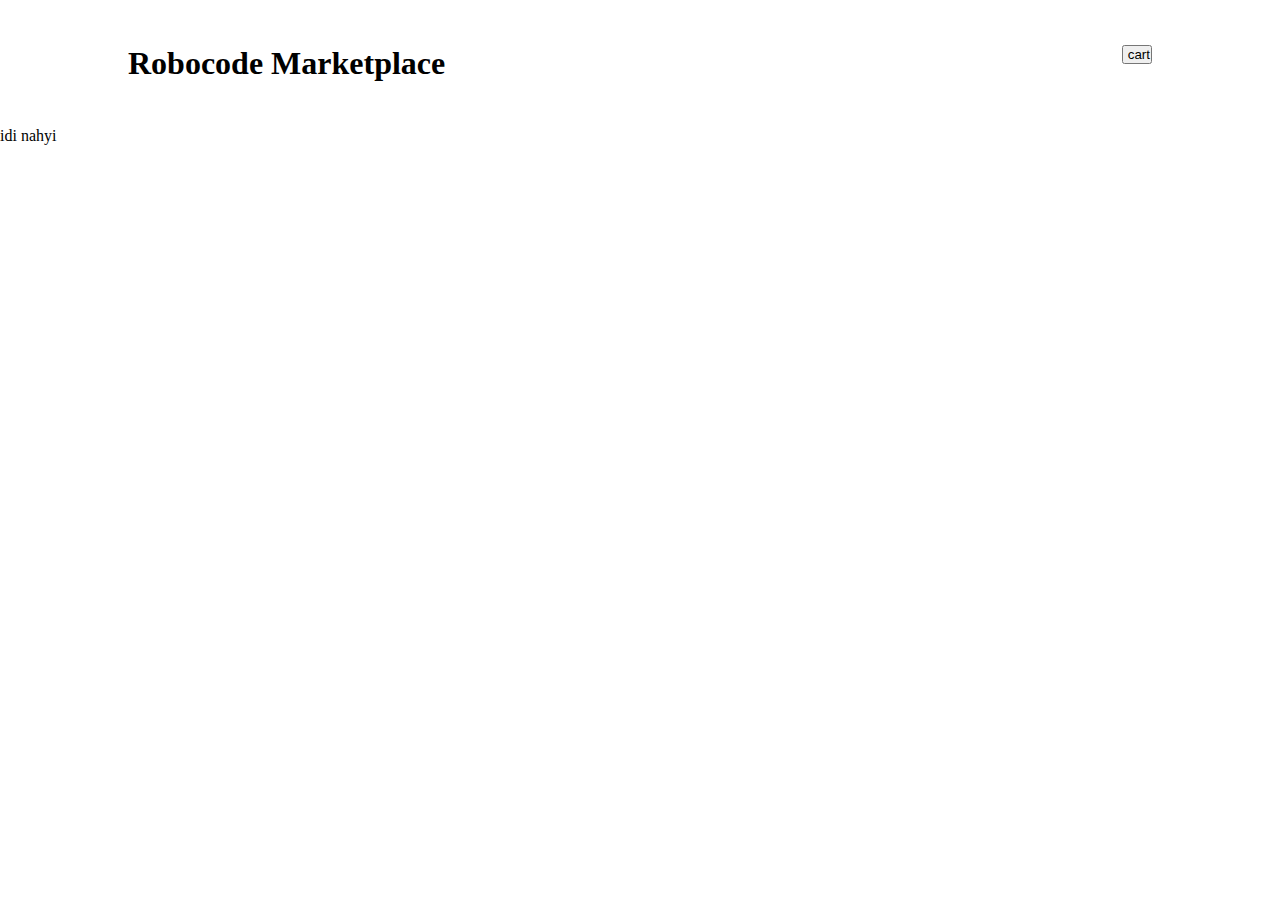
==== index.html @ ac362fd1 "Merge branch 'main' of https://github.com/Adrx20/My-site-cap" ====
<!DOCTYPE html>
<html lang="en">
<head>
    <meta charset="UTF-8">
    <meta name="viewport" content="width=device-width, initial-scale=1.0">
    <link rel="stylesheet" href="style.css">
    <title>Document</title>
</head>
<body>

    <header>
        <h1>Robocode Marketplace</h1>
        <div id="cart">
            <button id="cart-button">
                <img src="" alt="">
                cart
            </button>
            <div id="cart-products" class="hide"></div>
        </div>
    </header>

    <div>idi nahyi</div>
    
    <main>
        <div id="products-grid"></div>
    </main>

    <main>
        <div id="products-grid"></div>
    </main>

    <script src="js.js"></script>
</body>
</html>
---- style.css ----
* {
    margin: 0;
    padding: 0;
}

main, header {
    margin: 5vh 10vw;
}

header {
    display: flex;
    justify-content: space-between;
}

#products-grid {
    display: grid;
    grid-template-columns: repeat(3, 1fr);
    gap: 20px;
}
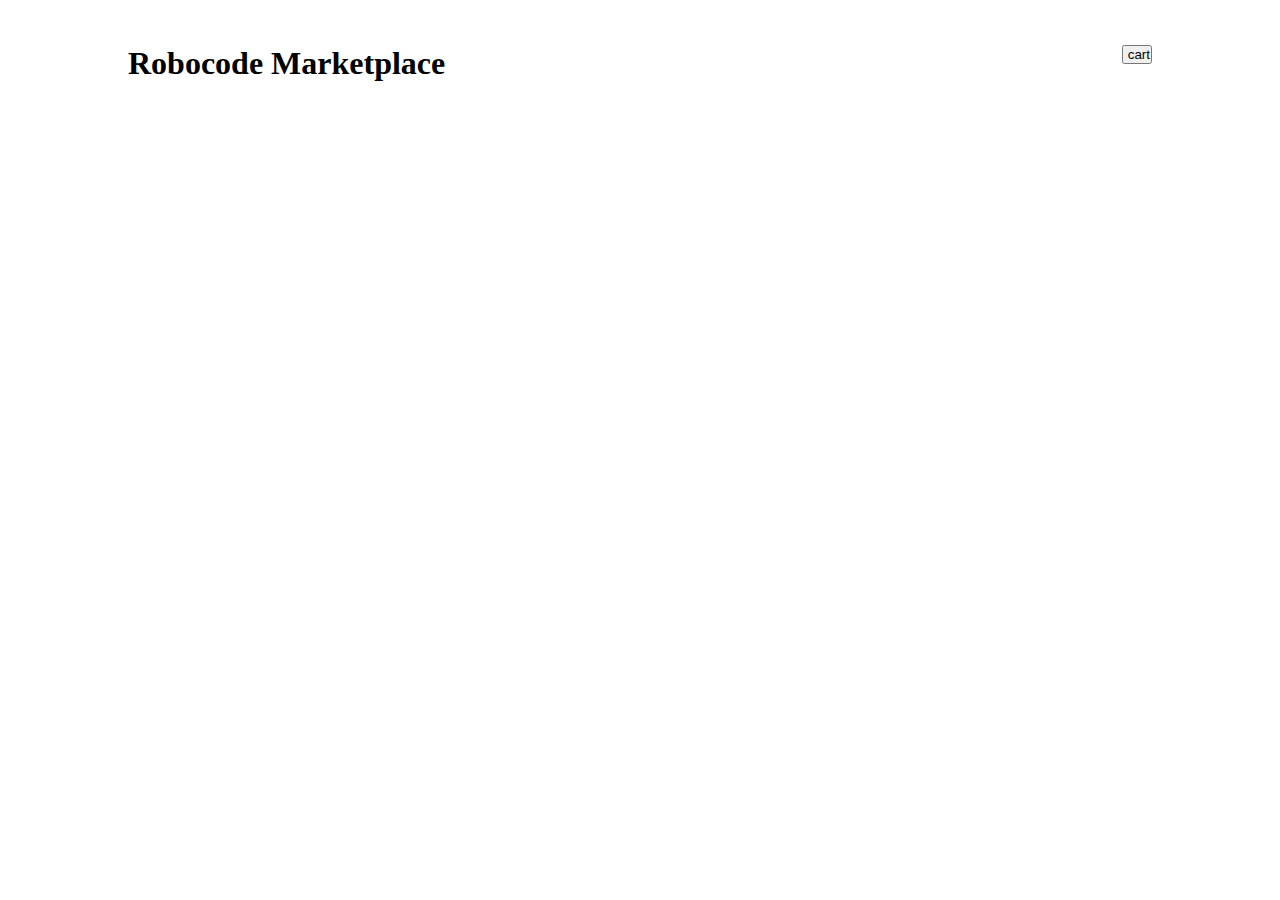
==== commit 23aafff7: "Remove main and div" ====
--- a/index.html
+++ b/index.html
@@ -19,12 +19,6 @@
         </div>
     </header>
 
-    <div>idi nahyi</div>
-    
-    <main>
-        <div id="products-grid"></div>
-    </main>
-
     <main>
         <div id="products-grid"></div>
     </main>
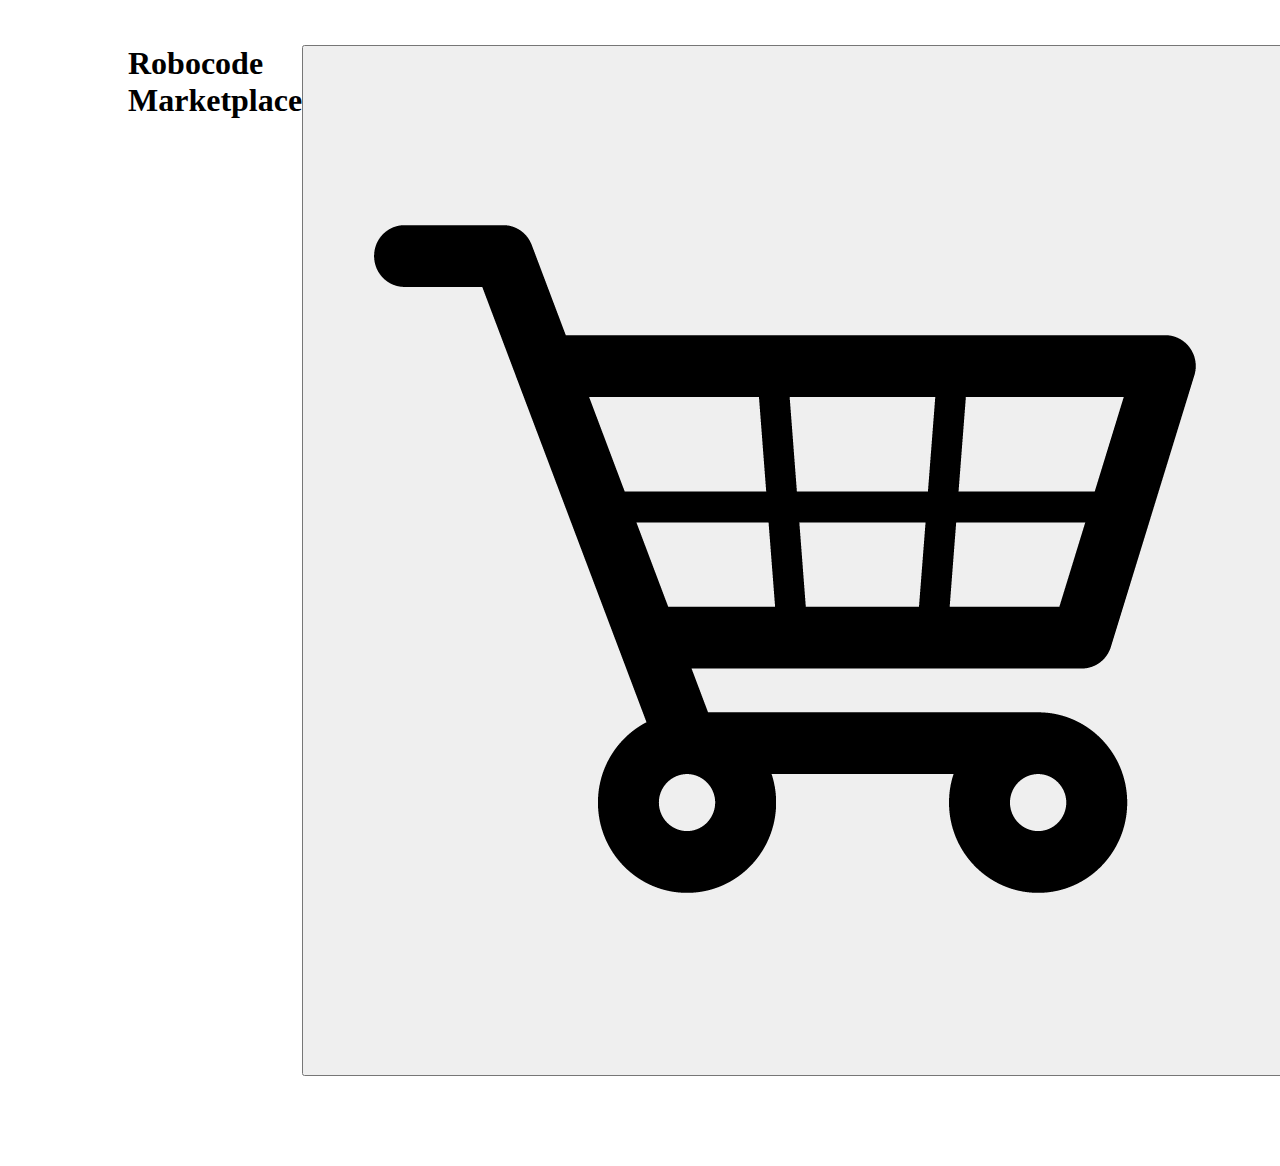
==== commit 264befab: "Add img and wrote in the index" ====
--- a/index.html
+++ b/index.html
@@ -12,8 +12,7 @@
         <h1>Robocode Marketplace</h1>
         <div id="cart">
             <button id="cart-button">
-                <img src="" alt="">
-                cart
+                <img src="cart.png">
             </button>
             <div id="cart-products" class="hide"></div>
         </div>
@@ -23,6 +22,7 @@
         <div id="products-grid"></div>
     </main>
 
+
     <script src="js.js"></script>
 </body>
 </html>
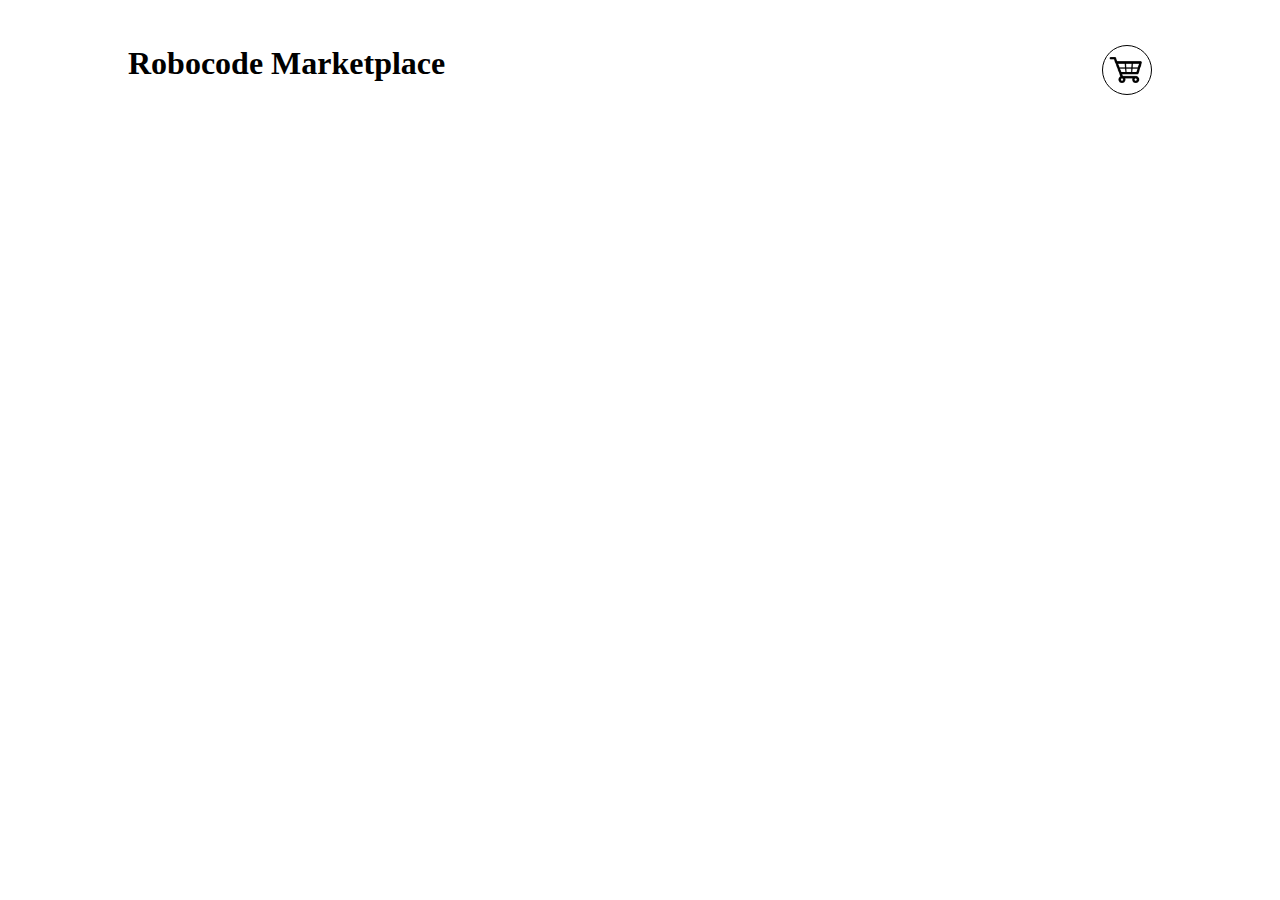
==== commit 01b3e66d: "Added function for cart and styles" ====
--- a/index.html
+++ b/index.html
@@ -11,10 +11,12 @@
     <header>
         <h1>Robocode Marketplace</h1>
         <div id="cart">
-            <button id="cart-button">
+            <button id="cart-button" onclick="openCart()">
                 <img src="cart.png">
             </button>
-            <div id="cart-products" class="hide"></div>
+            <div id="cart-products" class="hide">
+                Cart is empty
+            </div>
         </div>
     </header>
 
--- a/style.css
+++ b/style.css
@@ -16,4 +16,92 @@
     display: grid;
     grid-template-columns: repeat(3, 1fr);
     gap: 20px;
+}
+
+#cart-button {
+    width: 50px;
+    height: 50px;
+    background: none;
+    border: 1px solid black;
+    padding: 5px;
+    border-radius: 50%;
+    cursor: pointer;
+    display: flex;
+    justify-content: center;
+    align-items: center;
+    transition: .5s;
+}
+
+#cart-button:hover {
+    background: rgb(200, 200, 200);
+}
+
+#cart-button img {
+    width: 40px;
+}
+
+#cart-products {
+    border: 1px solid black;
+    border-radius: 10px;
+    padding: 10px;
+    background: white;
+    position: absolute;
+    left: 75%;
+    right: 10%;
+    top: 115px;
+}
+
+#cart-products::before {
+    content: '';
+    border: transparent solid 16px;
+    border-bottom: solid #000 16px;
+    position: relative;
+    top: -42px;
+    left: 15.8rem;
+    z-index: -1;
+}
+
+.hide {
+    display: none;
+}
+
+.product {
+    background: lightsteelblue;
+    box-shadow: 0 0 5px gray;
+    padding: 20px;
+    border-radius: 20px;
+    display: flex;
+    flex-direction: column;
+    justify-content: space-between;
+    font-size: 20px;
+}
+
+.product-img {
+    width: 150px;
+    margin: 10px 0;
+    box-shadow: 0 0 3px black;
+    border-radius: 15px;
+}
+
+.product button {
+    cursor: pointer;
+    font-size: 25px;
+    border-radius: 15px;
+    border: none;
+    width: 100%;
+    box-shadow: 0 0 3px black;
+    margin: 15px 0;
+    padding: 5px;
+    transition: .5s;
+}
+
+.product button:hover {
+    background: rgb(200, 200, 200);
+}
+
+.product-price { margin: 10px 0; }
+
+#cart-button.active {
+    background: lightgreen;
+    
 }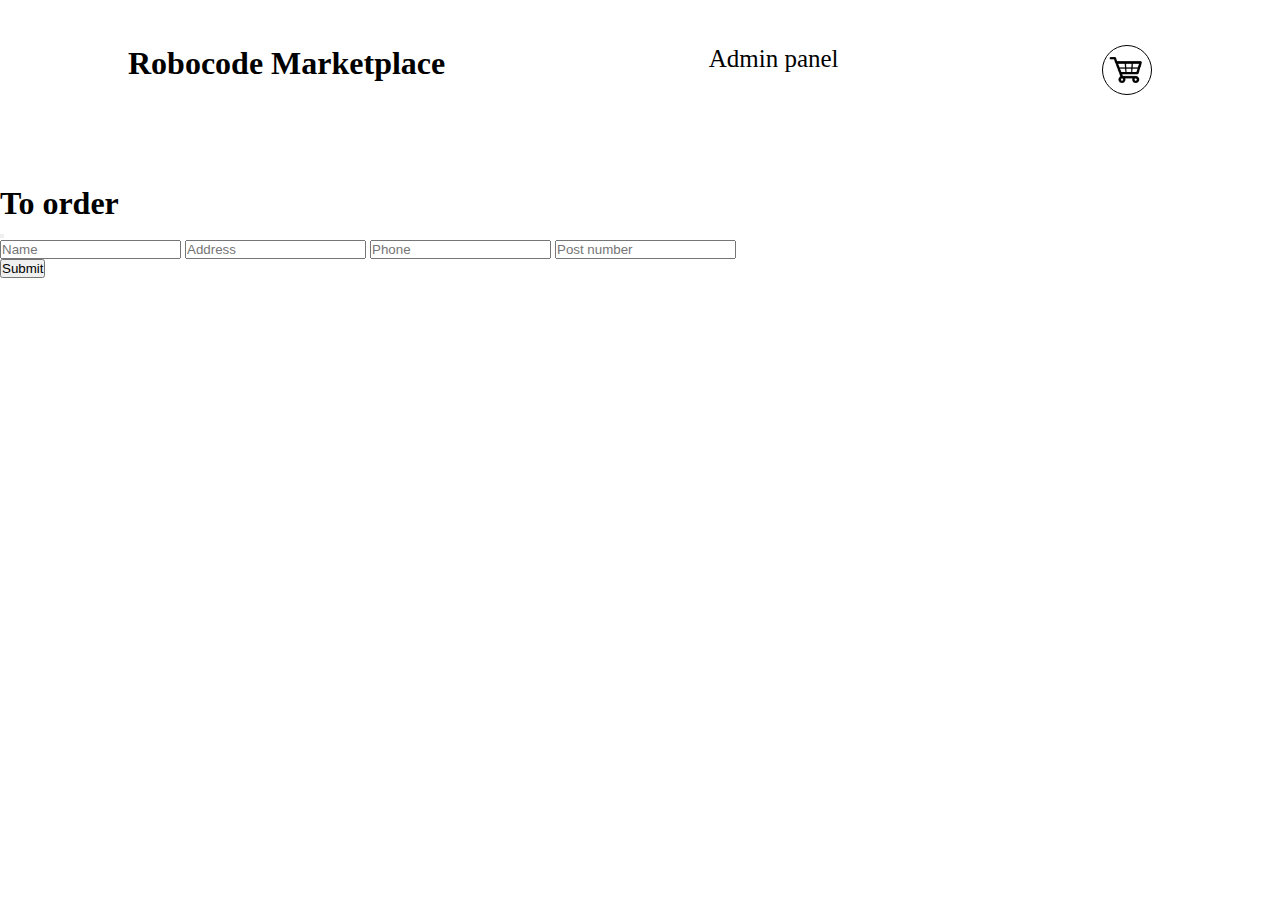
==== commit 27a9f0b3: "add" ====
--- a/index.html
+++ b/index.html
@@ -4,12 +4,14 @@
     <meta charset="UTF-8">
     <meta name="viewport" content="width=device-width, initial-scale=1.0">
     <link rel="stylesheet" href="style.css">
+    <link href="https://cdn.jsdelivr.net/npm/bootstrap@5.3.2/dist/css/bootstrap.min.css" rel="stylesheet" integrity="sha384-T3c6CoIi6uLrA9TneNEoa7RxnatzjcDSCmG1MXxSR1GAsXEV/Dwwykc2MPK8M2HN" crossorigin="anonymous">
     <title>Document</title>
 </head>
 <body>
 
     <header>
         <h1>Robocode Marketplace</h1>
+        <a href="admin.html">Admin panel</a>
         <div id="cart">
             <button id="cart-button" onclick="openCart()">
                 <img src="cart.png">
@@ -24,7 +26,30 @@
         <div id="products-grid"></div>
     </main>
 
-
+    <!-- Modal -->
+    <div class="modal fade" id="exampleModal" tabindex="-1" aria-labelledby="exampleModalLabel" aria-hidden="true">
+        <div class="modal-dialog modal-dialog-centered">
+            <div class="modal-content">
+                <div class="modal-header">
+                    <h1 class="modal-title fs-5" id="exampleModalLabel">To order</h1>
+                    <button type="button" class="btn-close" data-bs-dismiss="modal" aria-label="Close"></button>
+                </div>
+                <div class="modal-body">
+                    <div class="row g-2" id="order-products"></div>
+                    <form class="mt-5" id="order-form">
+                        <input type="text" name="name" class="form-control mb-3" id="name" placeholder="Name">
+                        <input type="text" name="address" class="form-control mb-3" id="address" placeholder="Address">
+                        <input type="tel" name="phone" class="form-control mb-3" id="phone" placeholder="Phone">
+                        <input type="number" name="post-number" class="form-control mb-3" id="post-number" placeholder="Post number">
+                        <h3 id="total-price"></h3>
+                        <button type="submit" class="btn btn-success" id="create">Submit</button>
+                    </form>
+                </div>
+            </div>
+        </div>
+    </div>
+    
+    <script src="https://cdn.jsdelivr.net/npm/bootstrap@5.3.2/dist/js/bootstrap.bundle.min.js" integrity="sha384-C6RzsynM9kWDrMNeT87bh95OGNyZPhcTNXj1NW7RuBCsyN/o0jlpcV8Qyq46cDfL" crossorigin="anonymous"></script>
     <script src="js.js"></script>
 </body>
 </html>
--- a/style.css
+++ b/style.css
@@ -83,6 +83,12 @@
     border-radius: 15px;
 }
 
+.prodact-desc span {
+    color: initial !important;
+    font-family: initial !important;
+    font-size: 20px !important;
+}
+
 .product button {
     cursor: pointer;
     font-size: 25px;
@@ -103,5 +109,89 @@
 
 #cart-button.active {
     background: lightgreen;
-    
+}
+
+#cart-products hr {
+    margin: 20px 0px;
+}
+
+#cart-products img {
+    width: 100px;
+    float: left;
+    margin-right: 20px;
+}
+
+#cart-products p::after {
+    display: block;
+    content: "";
+    clear: both;
+}
+
+#cart-products button {
+    width: 150px;
+    font-size: 20px;
+    background: grey;
+    color: #fff;
+    border: 1px solid black;
+    border-radius: 10px;
+    margin-top: 10px;
+    cursor: pointer;
+}
+
+#cart-products button:hover {
+    background: rgb(85, 85, 85);
+}
+
+@media all and (max-width: 1000px) {
+    #products-grid {
+        grid-template-columns: repeat(2, 1fr);
+    }
+}
+
+@media all and (max-width: 600px) {
+    #products-grid {
+        grid-template-columns: 1fr  ;
+    }
+}
+
+header a {
+    color: black;
+    text-decoration: none;
+    font-size: 25px;
+    transition: all .5s;
+}
+
+header a:hover {
+    font-size: 30px;
+}
+
+#user-products-grid {
+    display: grid;
+    grid-template-columns: repeat(2, 1fr);
+    gap: 20px;
+    padding: 20px;
+    border-radius: 20px;
+    margin-top: 100px;
+    background: lightsteelblue;
+}
+
+.profile-container {
+    display: flex;
+    flex-direction: column;
+    justify-content: center;
+    align-items: center;
+}
+
+#profile {
+    background: lightsteelblue;
+    padding: 20px 30px;
+    text-align: center;
+    border-radius: 20px;
+}
+
+#profile img {
+    border-radius: 50%;
+    box-shadow: 1px 1px 5px black;
+    width: 250px;
+    margin: 30px 0;
 }